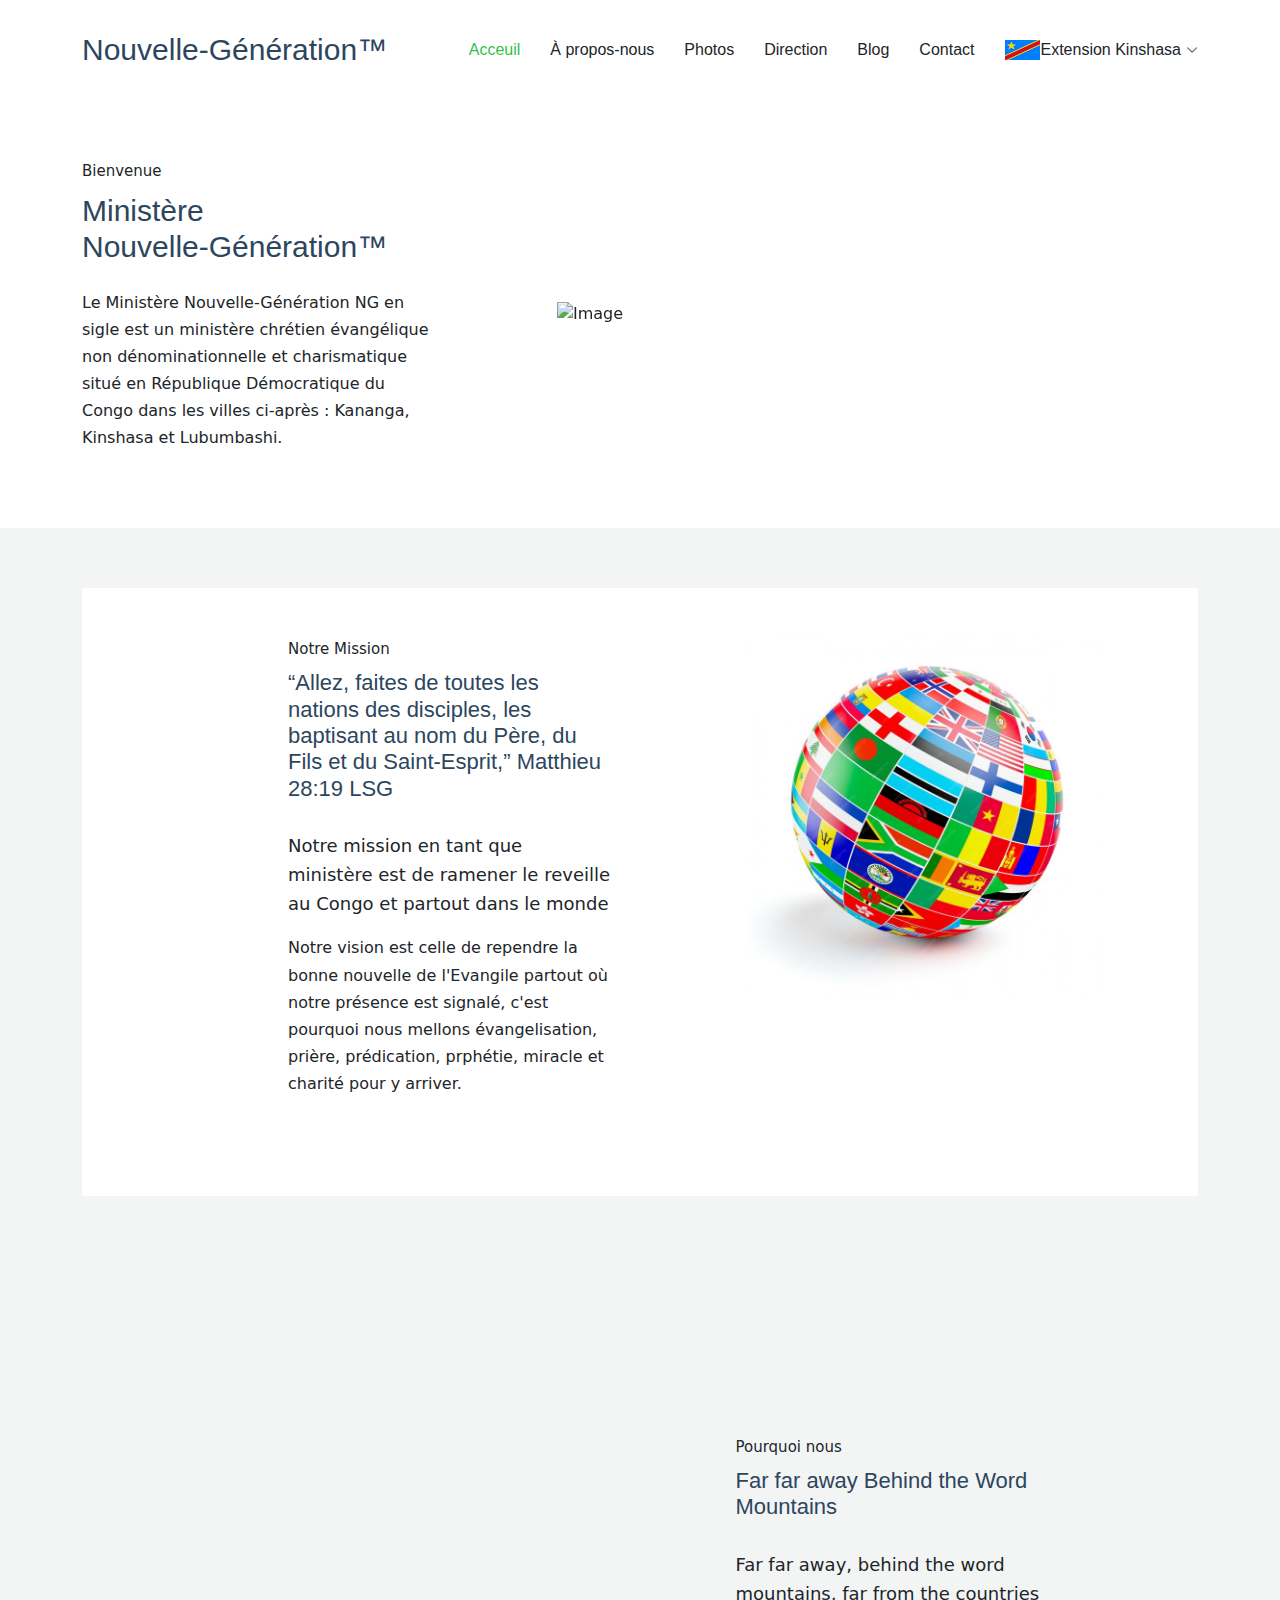
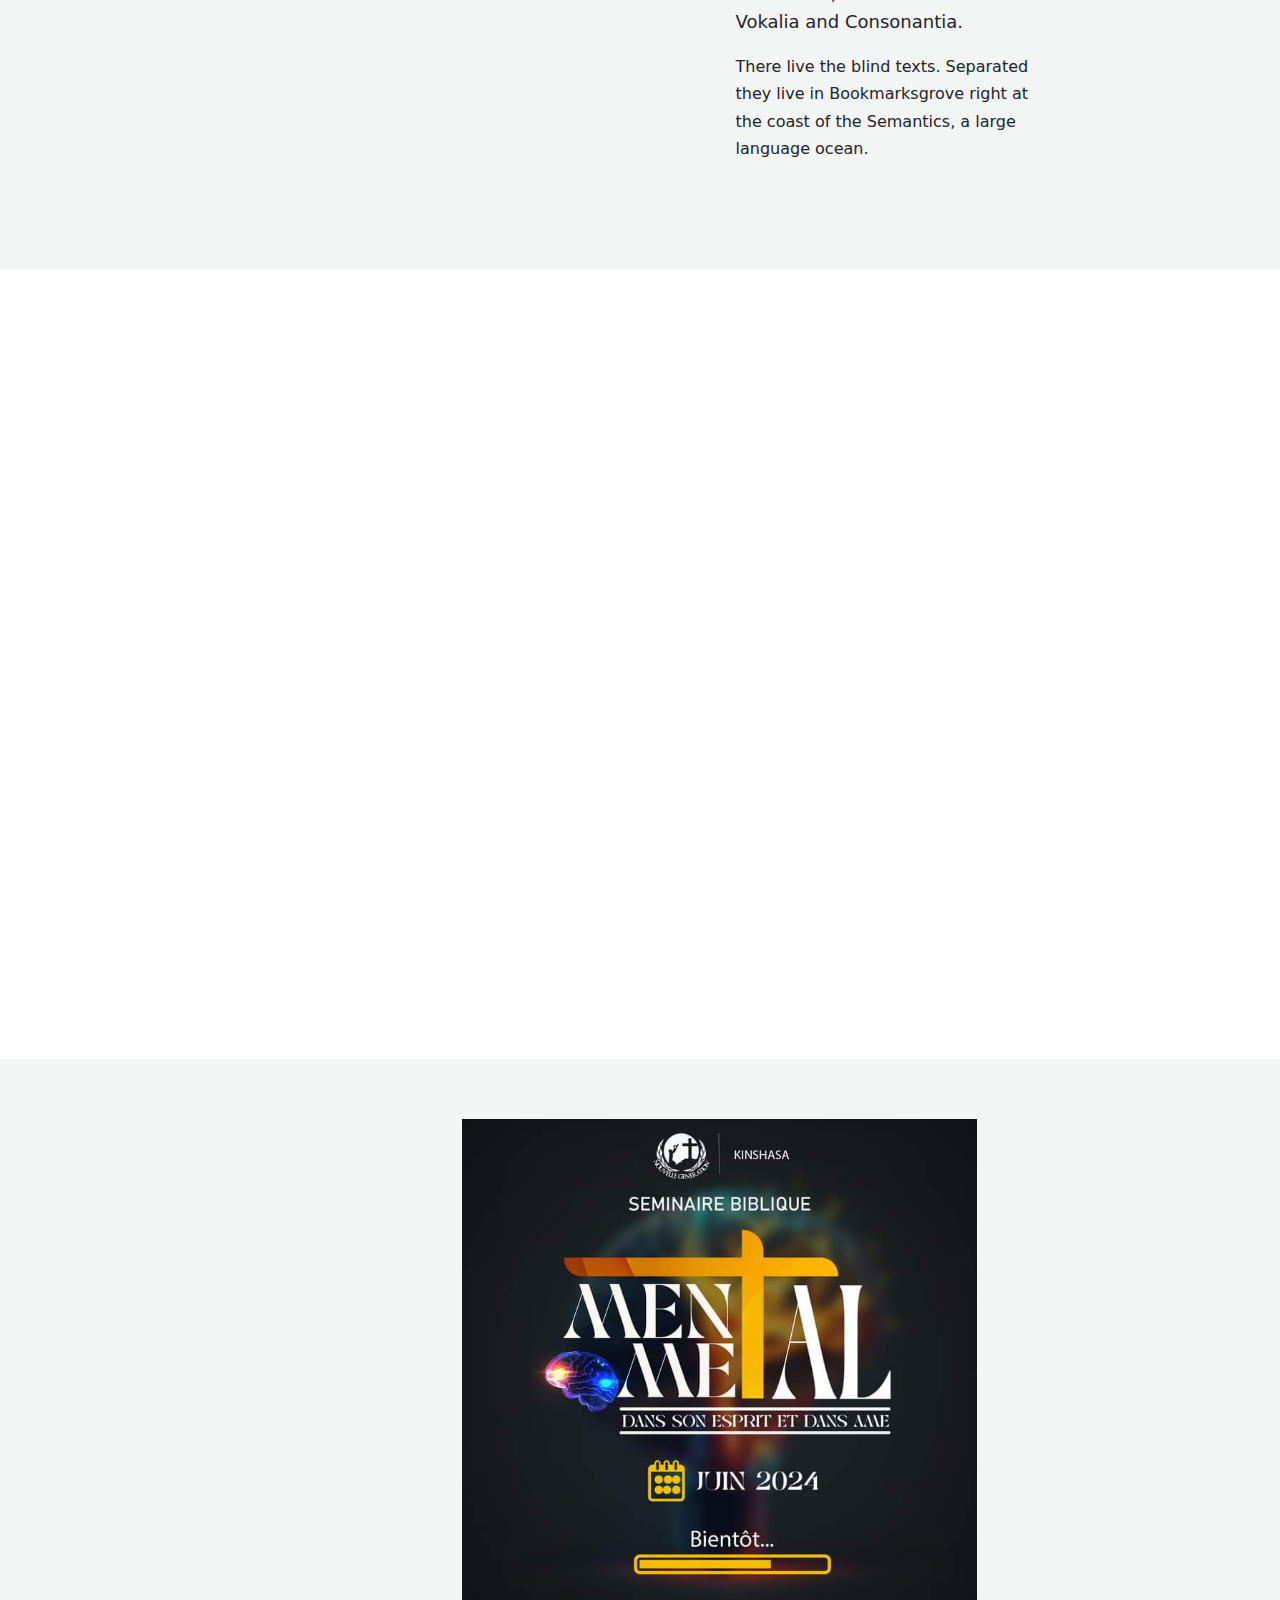
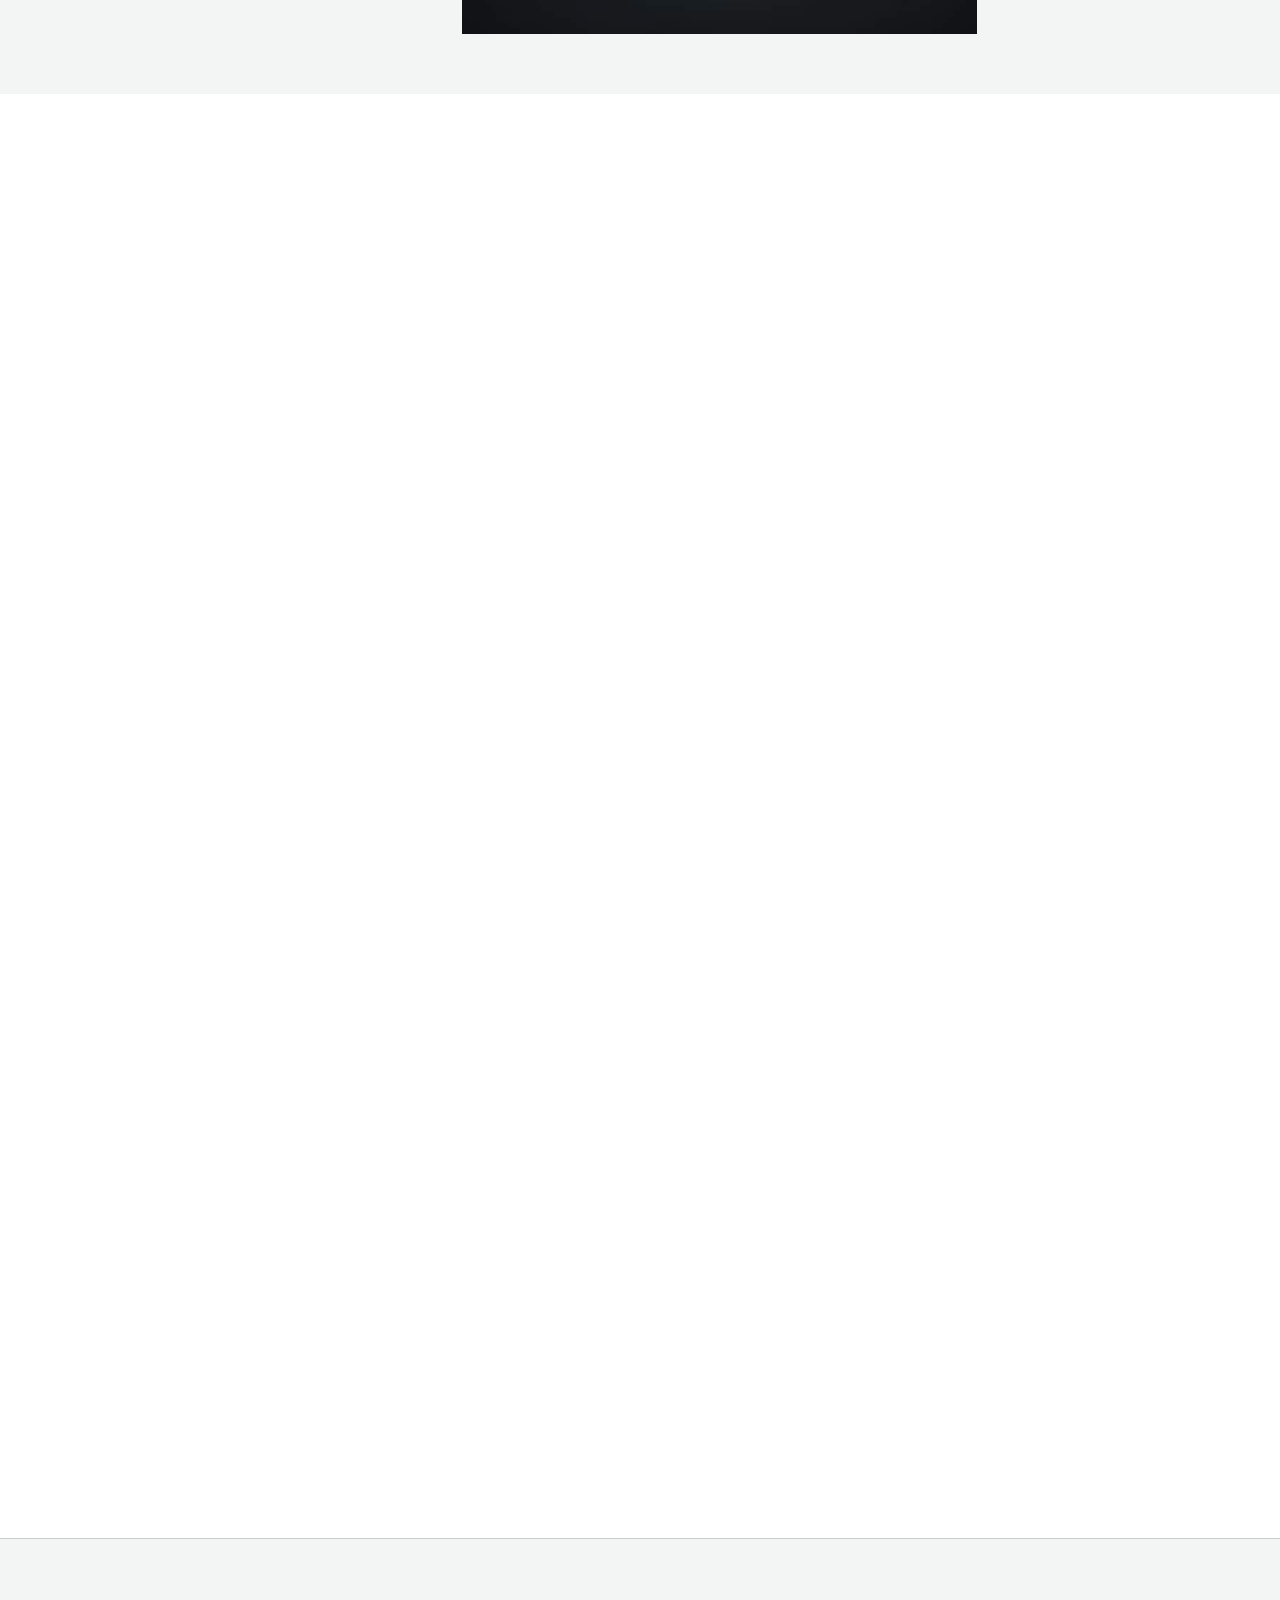
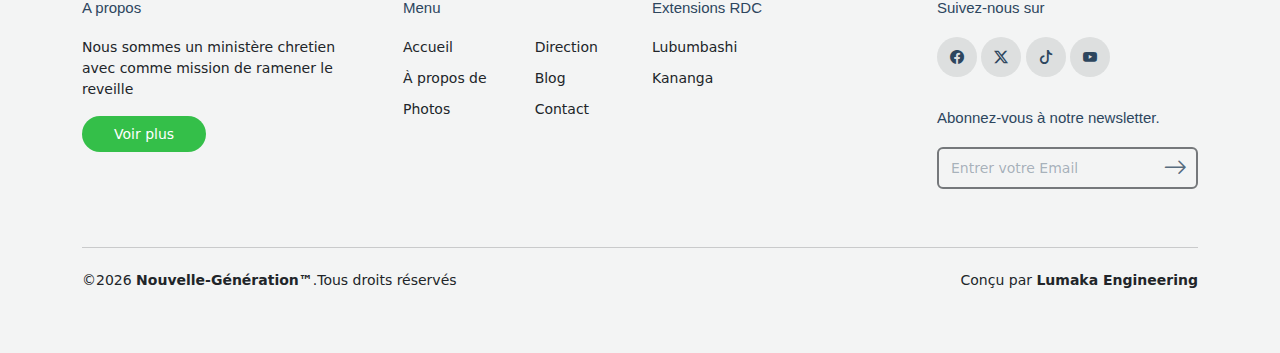
==== RDC Kinshasa/index.html @ 99579728 "reprise du projet dans l'ordi de jephte" ====
<!DOCTYPE html>
<html lang="en">

<head>
  <meta charset="utf-8">
  <meta content="width=device-width, initial-scale=1.0" name="viewport">
  <title>Nouvelle-Génération</title>
  <meta content="" name="description">
  <meta content="" name="keywords">

  <!-- Favicons -->
  <link href="../assets/img/logo.png" rel="icon">
  <link href="../assets/img/logo.png" rel="apple-touch-icon">

  <!-- Fonts -->
  <link href="../https://fonts.googleapis.com" rel="preconnect">
  <link href="../https://fonts.gstatic.com" rel="preconnect" crossorigin>
  <link href="../https://fonts.googleapis.com/css2?family=Roboto:ital,wght@0,100;0,300;0,400;0,500;0,700;0,900;1,100;1,300;1,400;1,500;1,700;1,900&family=Lato:ital,wght@0,100;0,300;0,400;0,700;0,900;1,100;1,300;1,400;1,700;1,900&display=swap" rel="stylesheet">

  <!-- Vendor CSS Files -->
  <link href="../assets/vendor/bootstrap/css/bootstrap.min.css" rel="stylesheet">
  <link href="../assets/vendor/bootstrap-icons/bootstrap-icons.css" rel="stylesheet">
  <link href="../assets/vendor/aos/aos.css" rel="stylesheet">
  <link href="../assets/vendor/swiper/swiper-bundle.min.css" rel="stylesheet">
  <link href="../assets/vendor/glightbox/css/glightbox.min.css" rel="stylesheet">

  <!-- Main CSS File -->
  <link href="../assets/css/main.css" rel="stylesheet">

  <!-- =======================================================
  * Template Name: Active
  * Template URL: https://bootstrapmade.com/active-bootstrap-website-template/
  * Updated: Jun 29 2024 with Bootstrap v5.3.3
  * Author: BootstrapMade.com
  * License: https://bootstrapmade.com/license/
  ======================================================== -->
</head>

<body class="index-page">

  <header id="header" class="header d-flex align-items-center sticky-top">
    <div class="container-fluid container-xl position-relative d-flex align-items-center justify-content-between">

      <a href="index.html" class="logo d-flex align-items-center">
        <!-- Uncomment the line below if you also wish to use an image logo -->
        <!-- <img src="assets/img/logo.png" alt=""> -->
        <h1 class="sitename">Nouvelle-Génération™</h1>
      </a>

      <nav id="navmenu" class="navmenu">
        <ul>
          <li><a href="index.html" class="active">Acceuil</a></li>
          <li><a href="about.html">À propos-nous</a></li>
          <li><a href="portfolio.html">Photos</a></li>
          <li><a href="team.html">Direction</a></li>
          <li><a href="blog.html">Blog</a></li>
          <li><a href="contact.html">Contact</a></li>

          <ul style="width:1px">
            <li><a href="#0">
              <!-- <img src="assets/img/drapeau/RDC.png" alt="" srcset="" width="35px" height="20px"> -->
            </a></li>
          </ul>
          
         <li class="dropdown"><a href="#0"><img src="../assets/img/drapeau/RDC.png" alt="" srcset="" width="35px" height="20px"> <span>Extension Kinshasa</span> <i class="bi bi-chevron-down toggle-dropdown"></i></a>
            <ul>
              <li><a>Toutes nos extensions</a></li>
              <li class="dropdown"><a href="#"><img src="../assets/img/drapeau/RDC.png" alt="" srcset="" width="35px" height="20px"><span>RDC</span> <i class="bi bi-chevron-down toggle-dropdown"></i></a>
                <ul>
                  <li><a href="#0"><img src="../assets/img/drapeau/RDC.png" alt="" srcset="" width="35px" height="20px">Lubumbashi</a></li>
                  <li><a href="#0"><img src="../assets/img/drapeau/RDC.png" alt="" srcset="" width="35px" height="20px">Kananga</a></li>
                </ul>
              </li>
              <!--<li><a href="#">Dropdown 2</a></li>
              <li><a href="#">Dropdown 3</a></li>
              <li><a href="#">Dropdown 4</a></li> -->
            </ul>
          </li> 
          </li>
          
          
        </ul>
        <i class="mobile-nav-toggle d-xl-none bi bi-list"></i>
      </nav>

    </div>
  </header>

  <main class="main">

    <!-- About Section -->
    <section id="about" class="about section">

      <div class="container">
        <div class="row align-items-center justify-content-between">
          <div class="col-lg-7 mb-5 mb-lg-0 order-lg-2" data-aos="fade-up" data-aos-delay="400">
            <div class="swiper init-swiper">
              <script type="application/json" class="swiper-config">
                {
                  "loop": true,
                  "speed": 600,
                  "autoplay": {
                    "delay": 5000
                  },
                  "slidesPerView": "auto",
                  "pagination": {
                    "el": ".swiper-pagination",
                    "type": "bullets",
                    "clickable": true
                  },
                  "breakpoints": {
                    "320": {
                      "slidesPerView": 1,
                      "spaceBetween": 40
                    },
                    "1200": {
                      "slidesPerView": 1,
                      "spaceBetween": 1
                    }
                  }
                }
              </script>
              <div class="swiper-wrapper">
                <div class="swiper-slide">
                  <img src="assets/img/img_h_6.jpg" alt="Image" class="img-fluid">
                </div>
                <div class="swiper-slide">
                  <img src="assets/img/img_h_7.jpg" alt="Image" class="img-fluid">
                </div>
                <div class="swiper-slide">
                  <img src="assets/img/img_h_8.jpg" alt="Image" class="img-fluid">
                </div>
              </div>
              <div class="swiper-pagination"></div>
            </div>
          </div>
          <div class="col-lg-4 order-lg-1">
            <span class="section-subtitle" data-aos="fade-up">Bienvenue</span>
            <h1 class="mb-4" data-aos="fade-up">
              Ministère<br>Nouvelle-Génération™
            </h1>
            <p data-aos="fade-up">
              Le Ministère Nouvelle-Génération NG en 
sigle est un ministère chrétien évangélique 
non dénominationnelle et charismatique 
situé en République Démocratique du 
Congo dans les villes ci-après : Kananga, 
Kinshasa et Lubumbashi.</p>
            <!-- <p class="mt-5" data-aos="fade-up">
              <a href="#" class="btn btn-get-started">Get Started</a>
            </p> -->
          </div>
        </div>
      </div>
    </section><!-- /About Section -->

    <!-- About 2 Section -->
    <section id="about-2" class="about-2 section light-background">

      <div class="container">
        <div class="content">
          <div class="row justify-content-center">
            <div class="col-sm-12 col-md-5 col-lg-4 col-xl-4 order-lg-2 offset-xl-1 mb-4">
              <div class="img-wrap text-center text-md-left" data-aos="fade-up" data-aos-delay="100">
                <div class="img">
                  <img src="../assets/img/nations.jpg" alt="circle image" class="img-fluid">
                </div>
              </div>
            </div>

            <div class="offset-md-0 offset-lg-1 col-sm-12 col-md-5 col-lg-5 col-xl-4" data-aos="fade-up">
              <div class="px-3">
                <span class="content-subtitle">Notre Mission</span>
                <h2 class="content-title text-start">
                  “Allez, faites de toutes les nations des disciples, les baptisant au nom du Père, du Fils et du Saint-Esprit,”
                  ‭‭Matthieu‬ ‭28‬:‭19‬ ‭LSG‬‬
                </h2>
                <p class="lead">
                  Notre mission en tant que ministère est de ramener le reveille au Congo et partout dans le monde
                </p>
                <p class="mb-5">
                  Notre vision est celle de rependre la bonne nouvelle de l'Evangile partout où notre présence est signalé, c'est pourquoi nous mellons évangelisation, prière, prédication, prphétie, miracle et charité pour y arriver.
                </p>
              <!--   <p>
                  <a href="#" class="btn-get-started">Get Started</a>
                </p> -->
              </div>
            </div>
          </div>
        </div>
      </div>
    </section><!-- /About 2 Section -->

    <!-- Services Section -->
    <section id="services" class="services section light-background">

      <div class="container">
       <!--  <div class="row gy-4 justify-content-center">

          <div class="col-lg-3">
            <div class="services-item" data-aos="fade-up">
              <div class="services-icon">
                <i class="bi bi-bullseye"></i>
              </div>
              <div>
                <h3>Technology</h3>
                <p>Separated they live in Bookmarksgrove right at the coast</p>
              </div>
            </div>
          </div>

          <div class="col-lg-3">
            <div class="services-item" data-aos="fade-up" data-aos-delay="100">
              <div class="services-icon">
                <i class="bi bi-command"></i>
              </div>
              <div>
                <h3>Web Design</h3>
                <p>Separated they live in Bookmarksgrove right at the coast</p>
              </div>
            </div>
          </div>

          <div class="col-lg-3">
            <div class="services-item" data-aos="fade-up" data-aos-delay="200">
              <div class="services-icon">
                <i class="bi bi-bar-chart"></i>
              </div>
              <div>
                <h3>Branding</h3>
                <p>Separated they live in Bookmarksgrove right at the coast</p>
              </div>
            </div>
          </div>

        </div> -->
      </div>
    </section><!-- /Services Section -->

    <!-- Stats Section -->
    <section id="stats" class="stats section light-background">

      <div class="container">

        <div class="row gy-4 justify-content-center">

          <div class="col-lg-5">
            <div class="images-overlap">
              <img src="../assets/img/img_v_1.jpg" alt="student" class="img-fluid img-1" data-aos="fade-up">
            </div>
          </div>

          <div class="col-lg-4 ps-lg-5">
            <span class="content-subtitle">Pourquoi nous</span>
            <h2 class="content-title">Far far away Behind the Word Mountains</h2>
            <p class="lead">
              Far far away, behind the word mountains, far from the countries
              Vokalia and Consonantia.
            </p>
            <p class="mb-5">
              There live the blind texts. Separated they live in Bookmarksgrove
              right at the coast of the Semantics, a large language ocean.
            </p>
           <!--  <div class="row mb-5 count-numbers">

              
              <div class="col-4 counter" data-aos="fade-up" data-aos-delay="100">
                <span data-purecounter-separator="true" data-purecounter-start="0" data-purecounter-end="3919" data-purecounter-duration="1" class="purecounter number"></span>
                <span class="d-block">Coffee</span>
              </div>
             
              <div class="col-4 counter" data-aos="fade-up" data-aos-delay="200">
                <span data-purecounter-separator="true" data-purecounter-start="0" data-purecounter-end="2831" data-purecounter-duration="1" class="purecounter number"></span>
                <span class="d-block">Codes</span>
              </div>
              
              <div class="col-4 counter" data-aos="fade-up" data-aos-delay="300">
                <span data-purecounter-separator="true" data-purecounter-start="0" data-purecounter-end="1914" data-purecounter-duration="1" class="purecounter number"></span>
                <span class="d-block">Projects</span>
              </div>
            

            </div> -->
          </div>

        </div>

      </div>
    </section><!-- /Stats Section -->

    <!-- Blog Posts Section -->
    <section id="blog-posts" class="blog-posts section">
      <!-- Section Title -->
      <div class="container section-title" data-aos="fade-up">
        <p>Nouvelle-Génération</p>
        <h2>Dirigeants de Kinshasa</h2>
      </div><!-- End Section Title -->


      <div class="container">

        <div class="row gy-4">
          <div class="col-md-6 col-lg-4">
            <div class="post-entry" data-aos="fade-up" data-aos-delay="100">
              <a href="#0" class="thumb d-block"><img src="../RDC Kinshasa/img/dirigeant/joyce.jpg" alt="Image" class="img-fluid rounded"></a>

              <div class="post-content">
                <div class="meta">
                  <a href="#0" class="cat">Kananga</a> •
                  <span class="date">Kamayi</span>
                </div>
                <h3><a href="#0">There live the blind texts they live</a></h3>
                <p>
                  Far far away, behind the word mountains, far from the countries
                  Vokalia and Consonantia, there live the blind texts.
                </p>

              </div>
            </div>
          </div>



          <div class="col-md-6 col-lg-4">
            <div class="post-entry" data-aos="fade-up" data-aos-delay="200">
              <a href="#0" class="thumb d-block"><img src="../RDC Kinshasa/img/dirigeant/joyce.jpg" alt="Image" class="img-fluid rounded"></a>

              <div class="post-content">
                <div class="meta">
                  <a href="#0" class="cat">Kinshasa</a> •
                  <span class="date">Ndjili Q8, Lusenge N°7</span>
                </div>
                <h3><a href="#0">There live the blind texts they live</a></h3>
                <p>
                  Far far away, behind the word mountains, far from the countries
                  Vokalia and Consonantia, there live the blind texts.
                </p>

                
              </div>
            </div>
          </div>






          <div class="col-md-6 col-lg-4">
            <div class="post-entry" data-aos="fade-up" data-aos-delay="300">
              <a href="#0" class="thumb d-block"><img src="../RDC Kinshasa/img/dirigeant/joyce.jpg" alt="Image" class="img-fluid rounded"></a>

              <div class="post-content">
                <div class="meta">
                  <a href="#0" class="cat">Lubumbashi</a> •
                  <span class="date">July 20, 2020</span>
                </div>
                <h3><a href="#0">There live the blind texts they live</a></h3>
                <p>
                  Far far away, behind the word mountains, far from the countries
                  Vokalia and Consonantia, there live the blind texts.
                </p>

                
              </div>
            </div>
          </div>
        </div>
      </div>
    </section><!-- /Blog Posts Section -->

    <!-- Tabs Section -->
    <section id="tabs" class="tabs section light-background">

      <div class="container">
        <div class="row gap-x-lg-4 justify-content-between">
          <div class="col-lg-4 js-custom-dots">
            <a href="#" class="service-item link horizontal d-flex active" data-aos="fade-left" data-aos-delay="0">
              <div class="service-icon color-1 mb-4">
                <i class="bi bi-alarm"></i>
              </div>
              <!-- /.icon -->
              <div class="service-contents">
                <h3>Modern and clean design</h3>
                <p>
                  Far far away, behind the word mountains, far from the countries .
                </p>
              </div>
              <!-- /.service-contents-->
            </a>
            <!-- /.service -->

            <a href="#" class="service-item link horizontal d-flex active" data-aos="fade-left" data-aos-delay="0">
              <div class="service-icon color-1 mb-4">
                <i class="bi bi-alarm"></i>
              </div>
              <!-- /.icon -->
              <div class="service-contents">
                <h3>Modern and clean design</h3>
                <p>
                  Far far away, behind the word mountains, far from the countries .
                </p>
              </div>
              <!-- /.service-contents-->
            </a>
            <!-- /.service -->



            <a href="#" class="service-item link horizontal d-flex active" data-aos="fade-left" data-aos-delay="0">
              <div class="service-icon color-1 mb-4">
                <i class="bi bi-alarm"></i>
              </div>
              <!-- /.icon -->
              <div class="service-contents">
                <h3>Modern and clean design</h3>
                <p>
                  Far far away, behind the word mountains, far from the countries .
                </p>
              </div>
              <!-- /.service-contents-->
            </a>
            <!-- /.service -->



            
            
          </div>



          <div class="col-lg-8">
            <div class="swiper init-swiper-tabs">
              <script type="application/json" class="swiper-config">
                {
                  "loop": true,
                  "speed": 600,
                  "autoHeight": true,
                  "autoplay": {
                    "delay": 5000
                  },
                  "slidesPerView": "auto",
                  "pagination": {
                    "el": ".swiper-pagination",
                    "type": "bullets",
                    "clickable": true
                  },
                  "breakpoints": {
                    "320": {
                      "slidesPerView": 1,
                      "spaceBetween": 40
                    },
                    "1200": {
                      "slidesPerView": 1,
                      "spaceBetween": 1
                    }
                  }
                }
              </script>
              <div class="swiper-wrapper">
                
                <div class="swiper-slide">
                  <img src="img/affiche/1.jpg" alt="Image" class="img-fluid" width="70%">
                </div>
                <div class="swiper-slide">
                  <img src="img/affiche/2.jpg" alt="Image" class="img-fluid" width="70%">
                </div>
                <div class="swiper-slide">
                  <img src="img/affiche/3.jpg" alt="Image" class="img-fluid" width="70%">
                </div>
              </div>
            </div>
          </div>
        </div>
      </div>
    </section><!-- /Tabs Section -->

    <!-- Services 2 Section -->
    <section id="services-2" class="services-2 section">

      <div class="container">
        <div class="row justify-content-center" data-aos="fade-up">
          <div class="col-md-6 col-lg-4">
            <span class="content-subtitle">Nos Services et programmes</span>
            <h2 class="content-title">
            Cultes, Communion, Prière en famille, retraite...
            </h2>
            <p class="lead">
              Par la grâce de celui qui nous a mandaté nous organisons des cultes hebdomadaire mais aussi des grands programmes annuels et certains moment de charités et de communion fraternels
            </p>
            <p class="mb-5 h6">
              Foi - Esperance - Amour
            </p>
           <!--  <p>
              <a href="#" class="btn btn-get-started">Get Started</a>
            </p> -->
          </div>
          <div class="col-md-6 col-lg-6 ps-lg-5">
            <div class="row">
              <div class="col-6 col-sm-6 col-md-6 col-lg-6">
                <div class="services-item" data-aos="fade-up" data-aos-delay="">
                  <div class="services-icon">
                    <i class="bi bi-calendar-check"></i>
                  </div>
                  <div>
                    <h3>Cultes</h3>
                    <p>Samedi Mitendelelu, Samedi Losambo, Samedi Mahombi</p>
                  </div>
                </div>
              </div>
              <div class="col-6 col-sm-6 col-md-6 col-lg-6">
                <div class="services-item" data-aos="fade-up" data-aos-delay="100">
                  <div class="services-icon">
                    <i class="bi bi-globe"></i>
                  </div>
                  <div>
                    <h3>Programmes annuels</h3>
                    <p>Soiréé de transformation, Au tour du roi, Soirée du Saint-Esprit</p>
                  </div>
                </div>
              </div>
              <div class="col-6 col-sm-6 col-md-6 col-lg-6">
                <div class="services-item" data-aos="fade-up" data-aos-delay="200">
                  <div class="services-icon">
                    <i class="bi bi-grid"></i>
                  </div>
                  <div>
                    <h3>Brilliant Ideas</h3>
                    <p>Separated they live in Bookmarksgrove right at the coast</p>
                  </div>
                </div>
              </div>

              <div class="col-6 col-sm-6 col-md-6 col-lg-6">
                <div class="services-item" data-aos="fade-up" data-aos-delay="300">
                  <div class="services-icon">
                    <i class="bi bi-globe"></i>
                  </div>
                  <div>
                    <h3>Blueprint</h3>
                    <p>Separated they live in Bookmarksgrove right at the coast</p>
                  </div>
                </div>
              </div>
            </div>
          </div>
        </div>
      </div>
    </section><!-- /Services 2 Section -->

    
   

    <!-- Faq Section -->
    <section id="faq" class="faq section">
      <!-- Section Title -->
      <div class="container section-title" data-aos="fade-up">
        <p>FAQ</p>
        <h2>Question fréquemment posée</h2>
      </div><!-- End Section Title -->

      <div class="container" data-aos="fade-up">
        <div class="row">
          <div class="col-12">
            <div class="custom-accordion" id="accordion-faq">
              <div class="accordion-item">
                <h2 class="mb-0">
                  <button class="btn btn-link" type="button" data-bs-toggle="collapse" data-bs-target="#collapse-faq-1">
                    How to download and register?
                  </button>
                </h2>

                <div id="collapse-faq-1" class="collapse show" aria-labelledby="headingOne" data-parent="#accordion-faq">
                  <div class="accordion-body">
                    Far far away, behind the word mountains, far from the countries
                    Vokalia and Consonantia, there live the blind texts. Separated
                    they live in Bookmarksgrove right at the coast of the Semantics,
                    a large language ocean.
                  </div>
                </div>
              </div>
              <!-- .accordion-item -->

              <div class="accordion-item">
                <h2 class="mb-0">
                  <button class="btn btn-link collapsed" type="button" data-bs-toggle="collapse" data-bs-target="#collapse-faq-2" "="">
                How to create your paypal account?
              </button>
            </h2>
            <div id=" collapse-faq-2" class="collapse" aria-labelledby="headingTwo" data-parent="#accordion-faq">
                    <div class="accordion-body">
                      A small river named Duden flows by their place and supplies it
                      with the necessary regelialia. It is a paradisematic country, in
                      which roasted parts of sentences fly into your mouth.
                    </div>
              </div>
            </div>
            <!-- .accordion-item -->

            <div class="accordion-item">
              <h2 class="mb-0">
                <button class="btn btn-link collapsed" type="button" data-bs-toggle="collapse" data-bs-target="#collapse-faq-3">
                  How to link your paypal and bank account?
                </button>
              </h2>

              <div id="collapse-faq-3" class="collapse" aria-labelledby="headingThree" data-parent="#accordion-faq">
                <div class="accordion-body">
                  When she reached the first hills of the Italic Mountains, she
                  had a last view back on the skyline of her hometown
                  Bookmarksgrove, the headline of Alphabet Village and the subline
                  of her own road, the Line Lane. Pityful a rethoric question ran
                  over her cheek, then she continued her way.
                </div>
              </div>
            </div>
            <!-- .accordion-item -->

          </div>
        </div>
      </div>
      </div>
    </section><!-- /Faq Section -->








    <!-- Testimonials Section -->
    <section id="testimonials" class="testimonials section">
      <!-- Section Title -->
      <div class="container section-title" data-aos="fade-up">
        <p>Nouvelle-Génération</p>
        <h2>Dirigeants RDC</h2>
      </div><!-- End Section Title -->

      <div class="container" data-aos="fade-up">
        <div class="row justify-content-center">
          <div class="col-lg-7">
            <div class="swiper init-swiper">
              <script type="application/json" class="swiper-config">
                {
                  "loop": true,
                  "speed": 600,
                  "autoplay": {
                    "delay": 5000
                  },
                  "slidesPerView": "auto",
                  "pagination": {
                    "el": ".swiper-pagination",
                    "type": "bullets",
                    "clickable": true
                  },
                  "breakpoints": {
                    "320": {
                      "slidesPerView": 1,
                      "spaceBetween": 40
                    },
                    "1200": {
                      "slidesPerView": 1,
                      "spaceBetween": 1
                    }
                  }
                }
              </script>
              <div class="swiper-wrapper">
                <div class="swiper-slide">
                  <div class="testimonial mx-auto">
                    <figure class="img-wrap">
                      <img src="../assets/img/testimonials/testimonials-1.jpg" alt="Image" class="img-fluid">
                    </figure>
                    <h3 class="name">Jacques Bahati Simbi</h3>
                    <blockquote>
                      <p>
                        Le ministre Jacques Bahati est le visionnaire du ministère
                      </p>
                    </blockquote>
                  </div>
                </div>
                <div class="swiper-slide">
                  <div class="testimonial mx-auto">
                    <figure class="img-wrap">
                      <img src="../assets/img/testimonials/testimonials-2.jpg" alt="Image" class="img-fluid">
                    </figure>
                    <h3 class="name">Rocles Nsambu Kabemba</h3>
                    <blockquote>
                      <p>
                        L'homme de Dieu Rocles est le Coordonnateur de toutes les extensions du ministère
                      </p>
                    </blockquote>
                  </div>
                </div>
                <div class="swiper-slide">
                  <div class="testimonial mx-auto">
                    <figure class="img-wrap">
                      <img src="assets/img/testimonials/testimonials-3.jpg" alt="Image" class="img-fluid">
                    </figure>
                    <h3 class="name">Chrinovick Lubaki Kanza</h3>
                    <blockquote>
                      <p>
                       L'homme de Dieu Chrinovick est l'adjoint du Coordonnateur Rocles
                      </p>
                    </blockquote>
                  </div>
                </div>
              </div>
              <div class="swiper-pagination"></div>
            </div>
          </div>
        </div>
      </div>
    </section><!-- /Testimonials Section -->

  </main>





  <footer id="footer" class="footer light-background">
    <div class="container">
      <div class="row g-4">
        <div class="col-md-6 col-lg-3 mb-3 mb-md-0">
          <div class="widget">
            <h3 class="widget-heading">A propos</h3>
            <p class="mb-4">
             Nous sommes un ministère chretien avec comme mission de ramener le reveille
            </p>
            <p class="mb-0">
              <a href="about.html" class="btn-learn-more">Voir plus</a>
            </p>
          </div>
        </div>
        <div class="col-md-6 col-lg-3 ps-lg-5 mb-3 mb-md-0">
          <div class="widget">
            <h3 class="widget-heading">Menu</h3>
            <ul class="list-unstyled float-start me-5">
              <li><a href="index.html">Accueil</a></li>
              <li><a href="about.html">À propos de</a></li>
              <li><a href="portfolio.html">Photos</a></li>
              
             
            </ul>
            <ul class="list-unstyled float-start">
              <li><a href="team.html">Direction</a></li>
              <li><a href="blog.html">Blog</a></li>
              <li><a href="contact.html">Contact</a></li>
            </ul>
          </div>
        </div>
        <div class="col-md-6 col-lg-3 pl-lg-5">
          <div class="widget">
            <h3 class="widget-heading">Extensions RDC</h3>
            <ul class="list-unstyled footer-blog-entry">

                <li><a href="#0">Lubumbashi<a></li>
                <li><a href="#0">Kananga</a></li>

            </ul>
          </div>
        </div>
        <div class="col-md-6 col-lg-3 pl-lg-5">
          <div class="widget">
            <h3 class="widget-heading">Suivez-nous sur</h3>
            <ul class="list-unstyled social-icons light mb-3">
              <li>
                <a href="#"><span class="bi bi-facebook"></span></a>
              </li>
              <li>
                <a href="#"><span class="bi bi-twitter-x"></span></a>
              </li>
              <li>
                <a href="#"><span class="bi bi-tiktok"></span></a>
              </li>
              <li>
                <a href="#"><span class="bi bi-youtube"></span></a>
              </li>
            </ul>
          </div>

           <div class="widget">
            <div class="footer-subscribe">
              <h3 class="widget-heading">Abonnez-vous à notre newsletter.</h3>
              <form action="forms/newsletter.php" method="post" class="php-email-form">
                <div class="mb-2">
                  <input type="text" class="form-control" name="email" placeholder="Entrer votre Email">

                  <button type="submit" class="btn btn-link">
                    <span class="bi bi-arrow-right"></span>
                  </button>
                </div>
                <div class="loading">Chargement</div>
                <div class="error-message"></div>
                <div class="sent-message">
                  Votre demande d'abonnement a été envoyée. Merci!
                </div>
              </form>
            </div>
          </div> 
        </div>
      </div>

      <div class="copyright d-flex flex-column flex-md-row align-items-center justify-content-md-between">
        <p>&copy;<script>document.write(new Date().getFullYear()); </script> <strong><span>Nouvelle-Génération™</span></strong>.Tous droits réservés</span></p>
        <div class="credits">
          <!-- All the links in the footer should remain intact. -->
          <!-- You can delete the links only if you've purchased the pro version. -->
          <!-- Licensing information: https://bootstrapmade.com/license/ -->
          <!-- Purchase the pro version with working PHP/AJAX contact form: [buy-url] -->
          Conçu par <a href="http://www.lumakaengineering.net"><strong>Lumaka Engineering</strong></a>
        </div>
      </div>
    </div>
  </footer>

  <!-- Scroll Top -->
  <a href="#" id="scroll-top" class="scroll-top d-flex align-items-center justify-content-center"><i class="bi bi-arrow-up-short"></i></a>

  <!-- Preloader -->
  <div id="preloader"></div>

  <!-- Vendor JS Files -->
  <script src="../assets/vendor/bootstrap/js/bootstrap.bundle.min.js"></script>
  <script src="../assets/vendor/php-email-form/validate.js"></script>
  <script src="../assets/vendor/aos/aos.js"></script>
  <script src="../assets/vendor/swiper/swiper-bundle.min.js"></script>
  <script src="../assets/vendor/purecounter/purecounter_vanilla.js"></script>
  <script src="../assets/vendor/glightbox/js/glightbox.min.js"></script>
  <script src="../assets/vendor/imagesloaded/imagesloaded.pkgd.min.js"></script>
  <script src="../assets/vendor/isotope-layout/isotope.pkgd.min.js"></script>

  <!-- Main JS File -->
  <script src="../assets/js/main.js"></script>

</body>

</html>
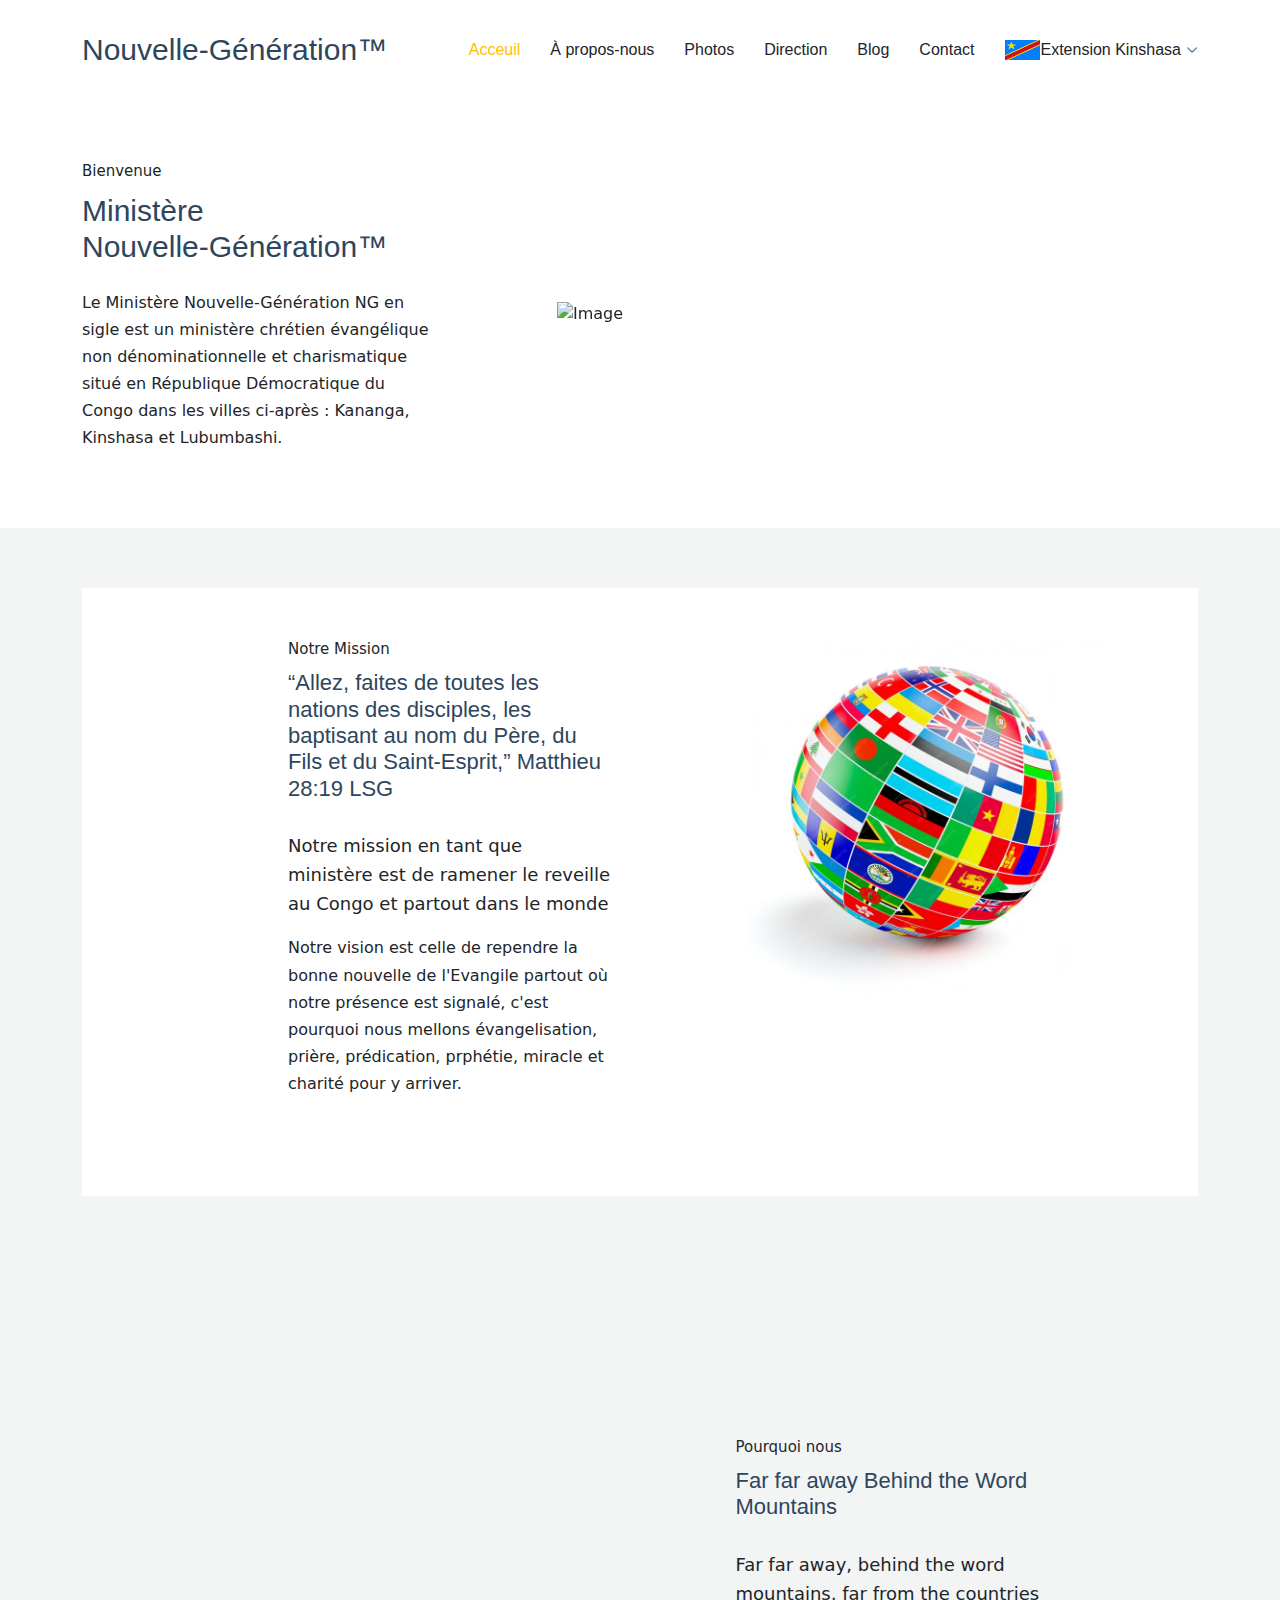
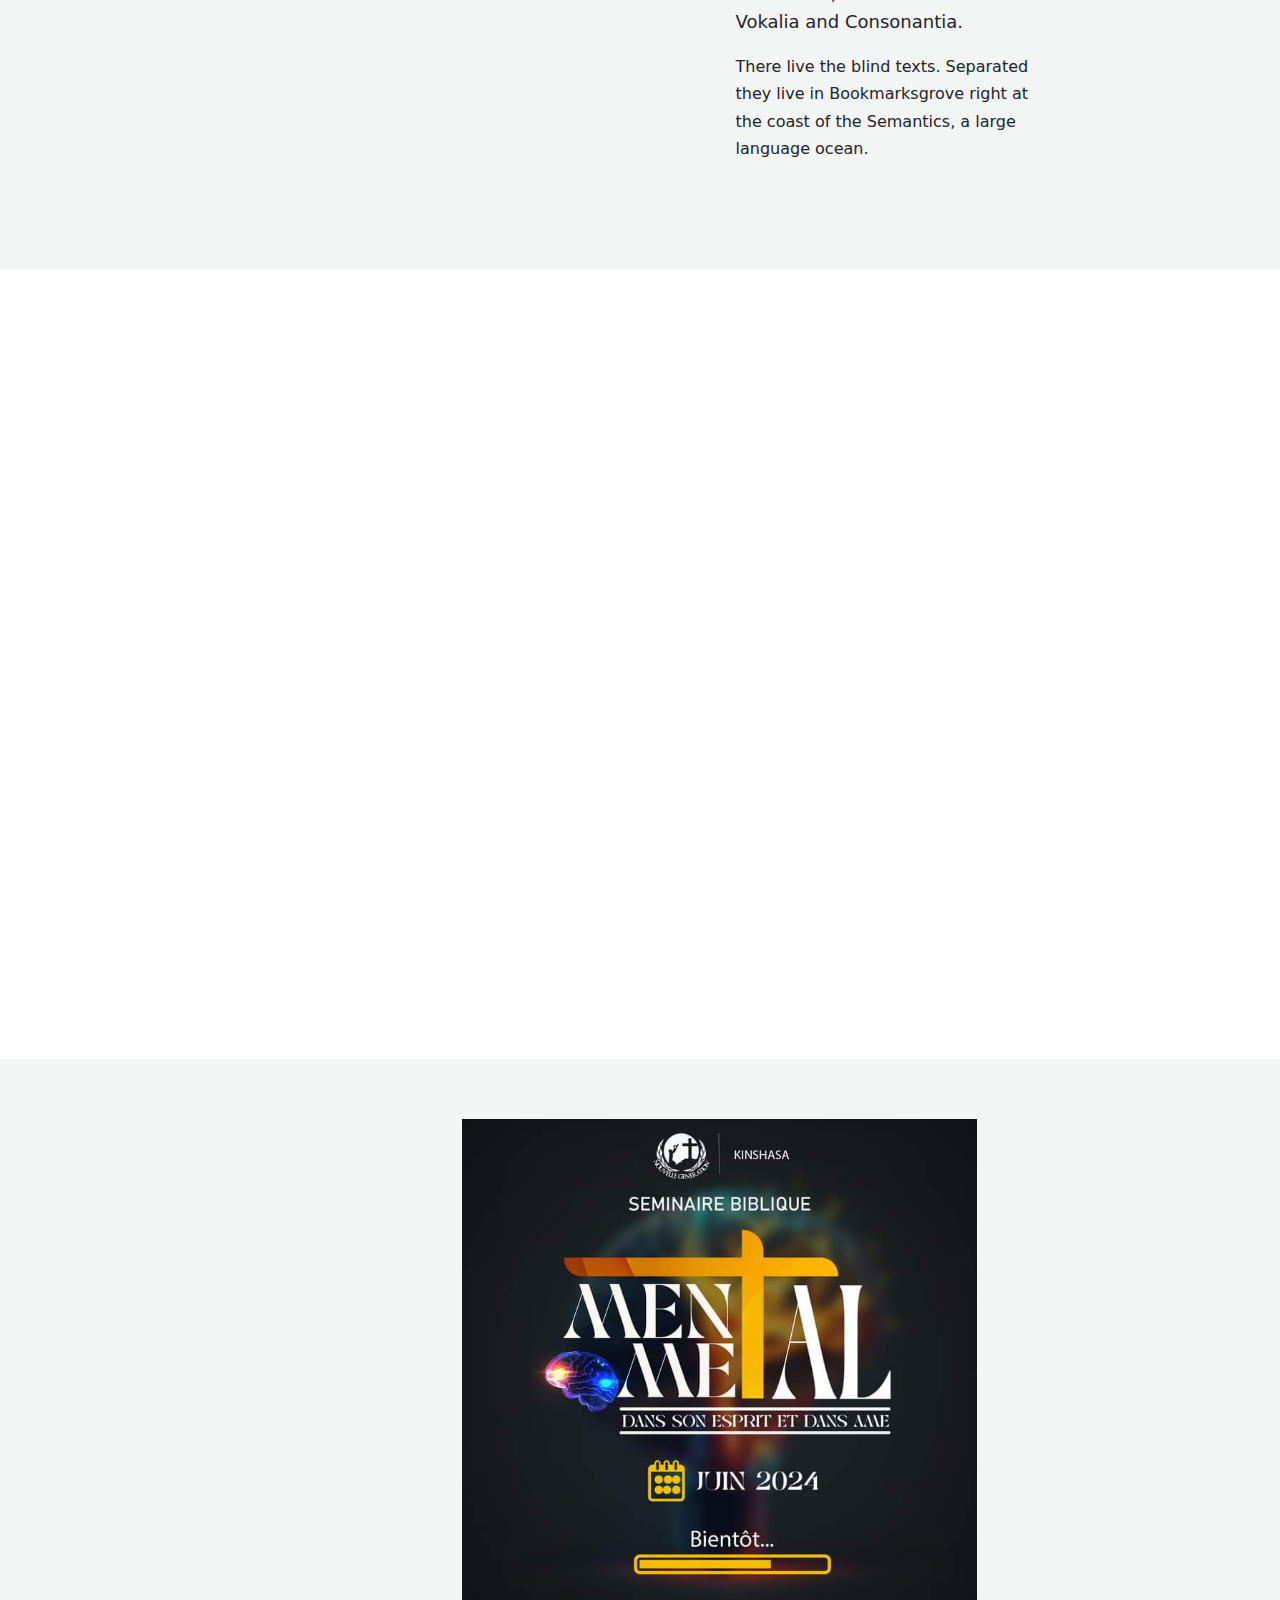
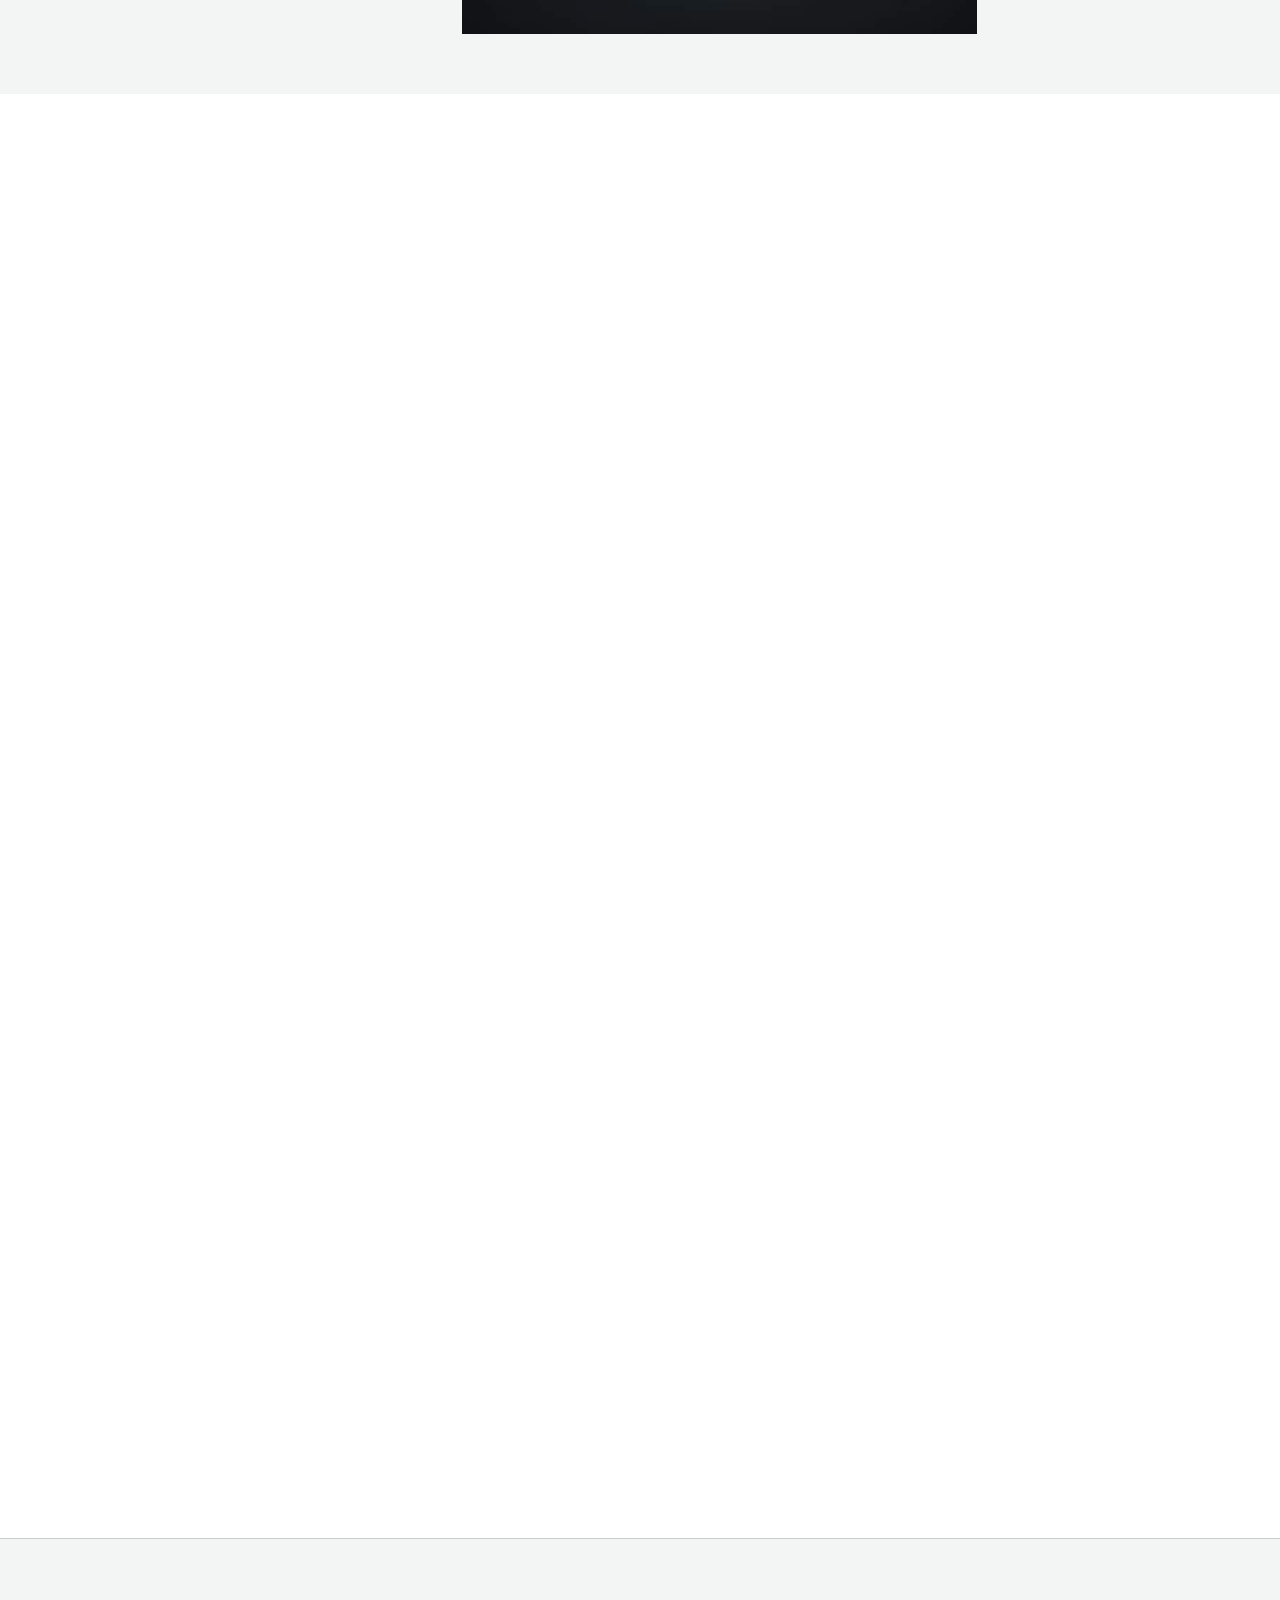
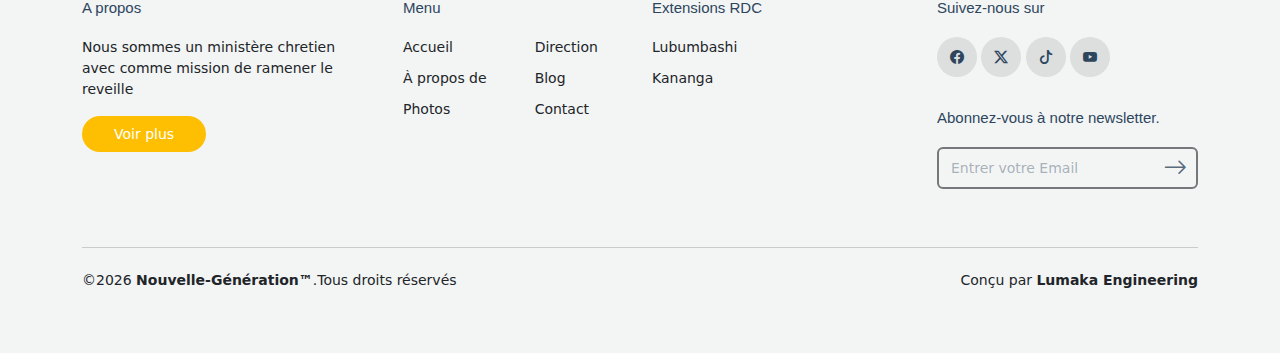
==== commit 5aa18fc8: "modification" ====
--- a/assets/css/main.css
+++ b/assets/css/main.css
@@ -1,11 +1,3 @@
-/**
-* Template Name: Active
-* Template URL: https://bootstrapmade.com/active-bootstrap-website-template/
-* Updated: Jun 29 2024 with Bootstrap v5.3.3
-* Author: BootstrapMade.com
-* License: https://bootstrapmade.com/license/
-*/
-
 /*--------------------------------------------------------------
 # Font & Color Variables
 # Help: https://bootstrapmade.com/color-system/
@@ -22,7 +14,7 @@
   --background-color: #ffffff; /* Background color for the entire website, including individual sections */
   --default-color: #212529; /* Default color used for the majority of the text content across the entire website */
   --heading-color: #2d465e; /* Color for headings, subheadings and title throughout the website */
-  --accent-color: #34bf49; /* Accent color that represents your brand on the website. It's used for buttons, links, and other elements that need to stand out */
+  --accent-color: #febf02; /* Accent color that represents your brand on the website. It's used for buttons, links, and other elements that need to stand out */
   --surface-color: #ffffff; /* The surface color is used as a background of boxed elements within sections, such as cards, icon boxes, or other elements that require a visual separation from the global background. */
   --contrast-color: #ffffff; /* Contrast color for text, ensuring readability against backgrounds of accent, heading, or default colors. */
 }
@@ -30,11 +22,11 @@
 /* Nav Menu Colors - The following color variables are used specifically for the navigation menu. They are separate from the global colors to allow for more customization options */
 :root {
   --nav-color: #212529;  /* The default color of the main navmenu links */
-  --nav-hover-color: #34bf49; /* Applied to main navmenu links when they are hovered over or active */
+  --nav-hover-color: #febf02; /* Applied to main navmenu links when they are hovered over or active */
   --nav-mobile-background-color: #ffffff; /* Used as the background color for mobile navigation menu */
   --nav-dropdown-background-color: #ffffff; /* Used as the background color for dropdown items that appear when hovering over primary navigation items */
   --nav-dropdown-color: #212529; /* Used for navigation links of the dropdown items in the navigation menu. */
-  --nav-dropdown-hover-color: #34bf49; /* Similar to --nav-hover-color, this color is applied to dropdown navigation links when they are hovered over. */
+  --nav-dropdown-hover-color: #febf02; /* Similar to --nav-hover-color, this color is applied to dropdown navigation links when they are hovered over. */
 }
 
 /* Color Presets - These classes override global colors when applied to any section or element, providing reuse of the sam color scheme. */
